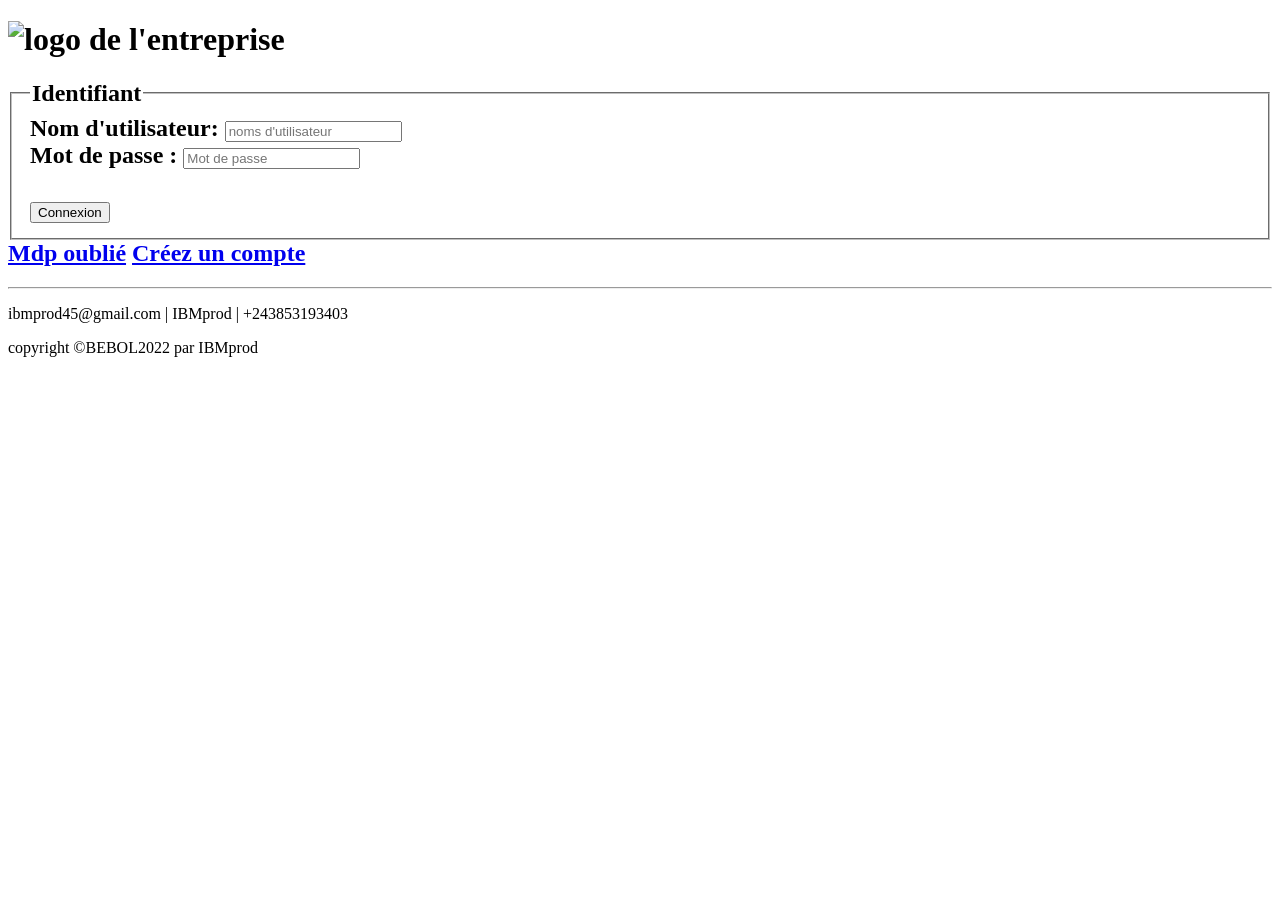
==== CODES/Connexion.HTML @ 7da374d8 "Rename Connexion.HTML to CODES/Connexion.HTML" ====
<!DOCTYPE html>
<html lang ="fr-FR"> 
 <!--HEAD veut dire en tete.texte du haut de la page-->
     <head>
          <meta charset="UTF-8"\>
          <meta name="viewport" content="width=devise-width, initial-scale=1.0">
          <title>IBMprod|Connexion</title>
          <link rel="stylesheet"type="text/css"href="Connexion1.CSS"\>
          <link rel="shortcut icon" type="image/x-icon" href="PHOTOS/BEBOL2S.png">

     </head>

     <!--BODY veut dire simplement corps.texte du milieux-->

     <body>
          <header>
               <h1> 
                  <img src="PHOTOS/BEBOL2S.png" class="img" alt="logo de l'entreprise">
               </h1>
               <h2>
                    <!--formulaire d'identifiant  du client-->
 
                    <form method ="post" id="client"action="wenze_feed.html"\>
                         <fieldset form="id_client"\>
                              <legend>Identifiant</legend>

                                   <label for="NOMS">Nom d'utilisateur:</label>
                              <input type ="text" id="NOMS" name="Utilisateur" maxlength="30" placeholder="noms d'utilisateur" required="required"><br>                                   
                                   <label for="pass">Mot de passe :</label>
                              <input type="password" id="pass" name="pass" placeholder="Mot de passe" maxlength="20" required="required"><br>
                    
                              <br><input  type="submit" email="valid_form";pass="valid_form" value="Connexion" id="Connexion" > 
                   
                         </fieldset>
                    </form>
                    <div class="option">
                       <a href="Mdp oublié.html">Mdp oublié</a>
                       <a href="Inscription.html">Créez un compte</a>
                    </div>
               </h2>
               <hr>
          </header>
     
     </body>

     <!--FOOTER veut dire bas.texte du bas de la page-->
     
     <footer>
          <p>ibmprod45@gmail.com | IBMprod | +243853193403</p>
          <p>copyright &copy;BEBOL2022 par IBMprod</p>
     </footer>

</html>
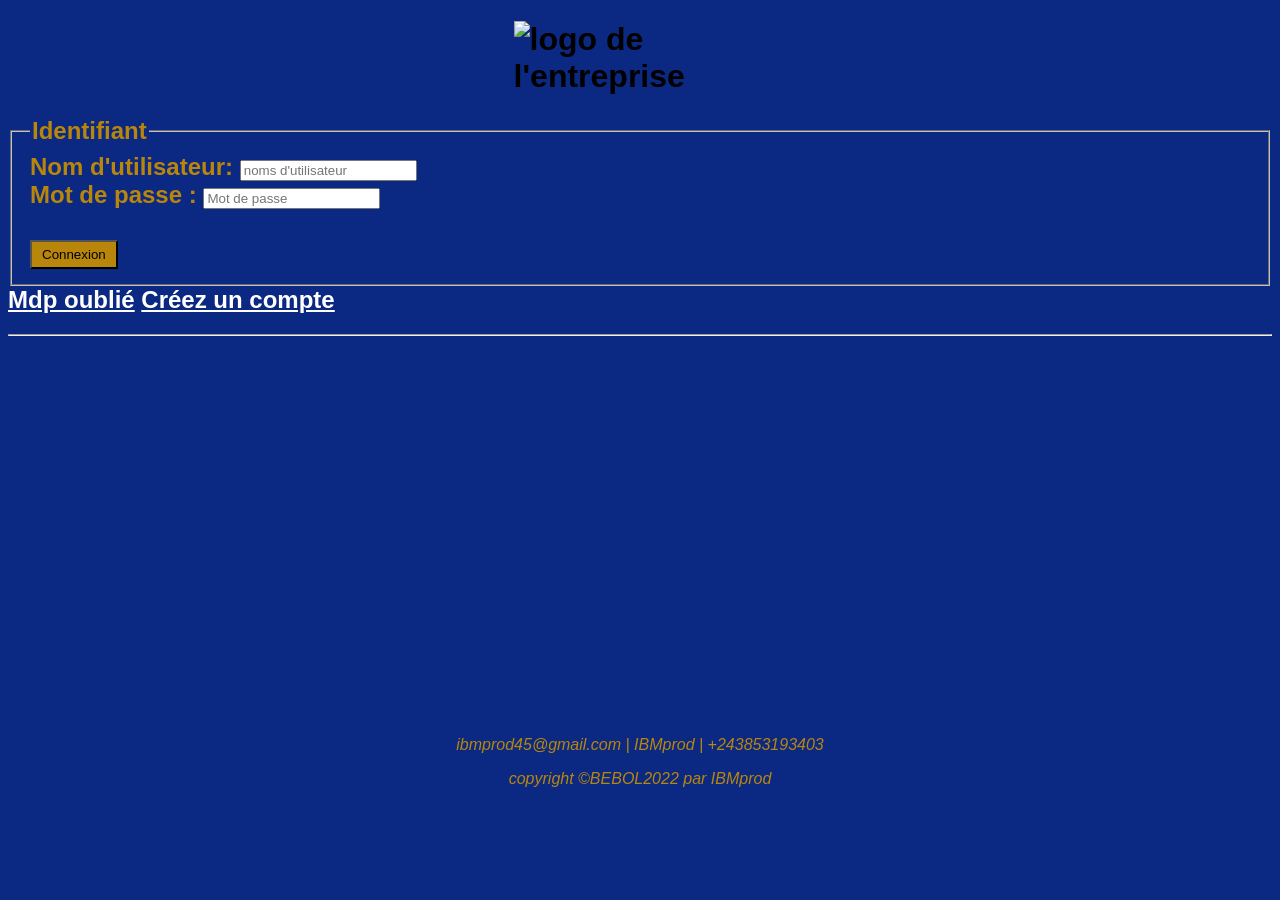
==== commit 64d76855: "Update Connexion.HTML" ====
--- a/CODES/Connexion.HTML
+++ b/CODES/Connexion.HTML
@@ -5,7 +5,7 @@
           <meta charset="UTF-8"\>
           <meta name="viewport" content="width=devise-width, initial-scale=1.0">
           <title>IBMprod|Connexion</title>
-          <link rel="stylesheet"type="text/css"href="Connexion1.CSS"\>
+          <link rel="stylesheet"type="text/css"href="Connexion.CSS"\>
           <link rel="shortcut icon" type="image/x-icon" href="PHOTOS/BEBOL2S.png">
 
      </head>
--- a/CODES/Connexion.CSS
+++ b/CODES/Connexion.CSS
@@ -0,0 +1,48 @@
+/*mise en page du head*/
+body{ font-family: "century gothic", 'Gill Sans', 'Gill Sans MT', Calibri, 'Trebuchet MS', sans-serif ,serif 
+    ;
+    background-color: rgb(11, 41, 131);
+    background-size : cover;
+    background-repeat : no-repeat;
+    box-sizing :border-box;
+}
+
+
+.img{
+    display: block;
+    margin: 0 auto;
+    max-width: 20% ;
+    height: auto;
+}
+
+h2{ color:darkgoldenrod;
+}
+
+h3{color: darkgoldenrod; 
+}
+
+#Connexion:hover { color: white;
+}
+
+.option a{
+  color: #fff !important;
+  text-decoration: underline;
+  text-align: center;
+  
+}
+
+
+#Connexion{
+ background-color: darkgoldenrod;
+ color: black;
+ padding: 5px 10px;
+}
+footer { 
+    font-style:oblique;
+    color:darkgoldenrod;
+    text-align: center;
+    position: absolute;
+    top: 80%;
+    left: 50%;
+    transform:translateX(-50%);
+}
